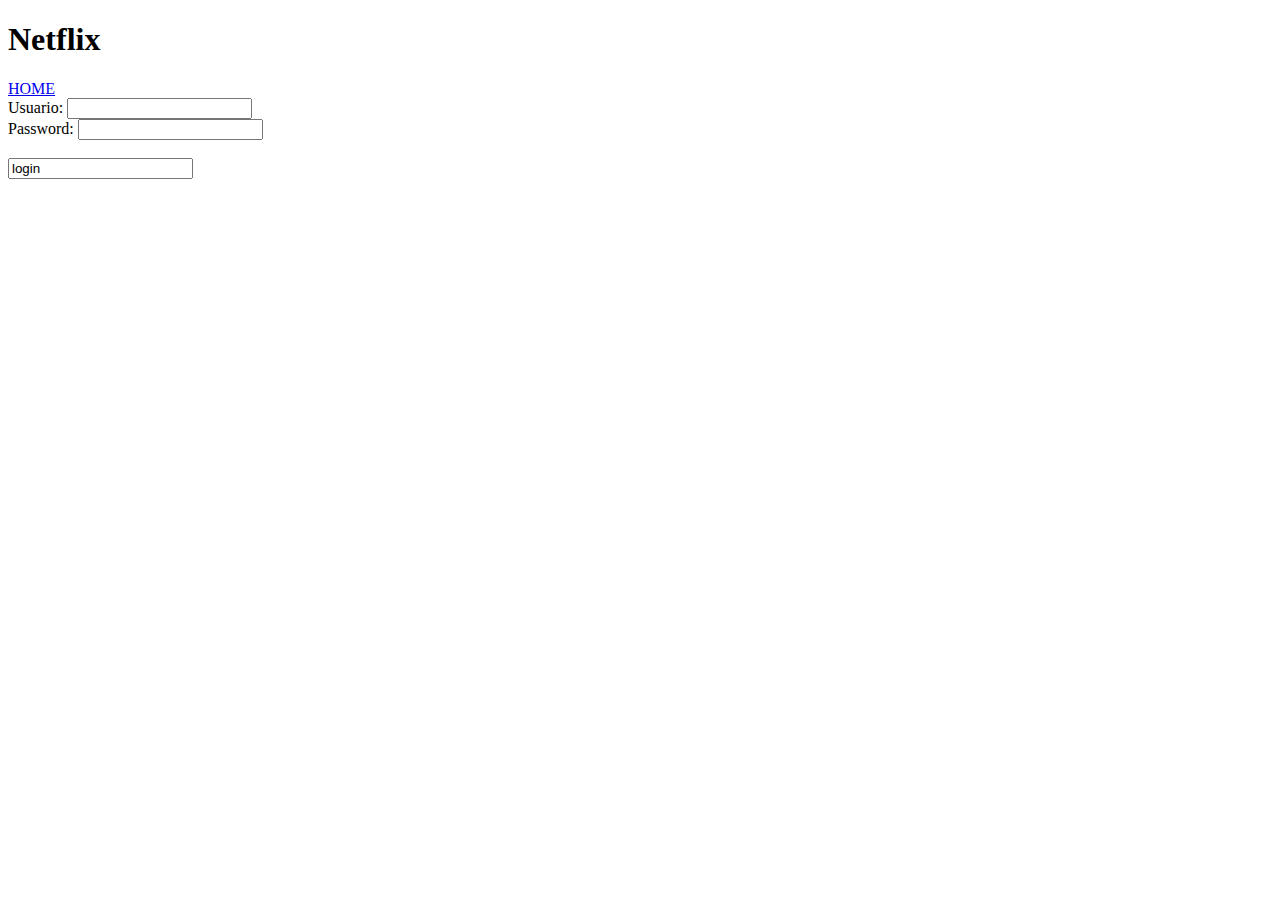
==== loginP.html @ a054ddf4 "Actualización" ====
<!DOCTYPE html>
<html lang="en">
<head>
    <meta charset="UTF-8">
    <meta name="viewport" content="width=>, initial-scale=1.0">
    <title>Document</title>
</head>
<body>

        <h1> Netflix </h1>
        <a href="index.html"> HOME </a> 
           
    <form>
        <label> Usuario: </label>
        <input type="tex">
        <br>

        <label> Password: </label>
        <input type="password">
        <br>
        <br>
        <input type="submit " value="login">
    </form>
</body>
</html>
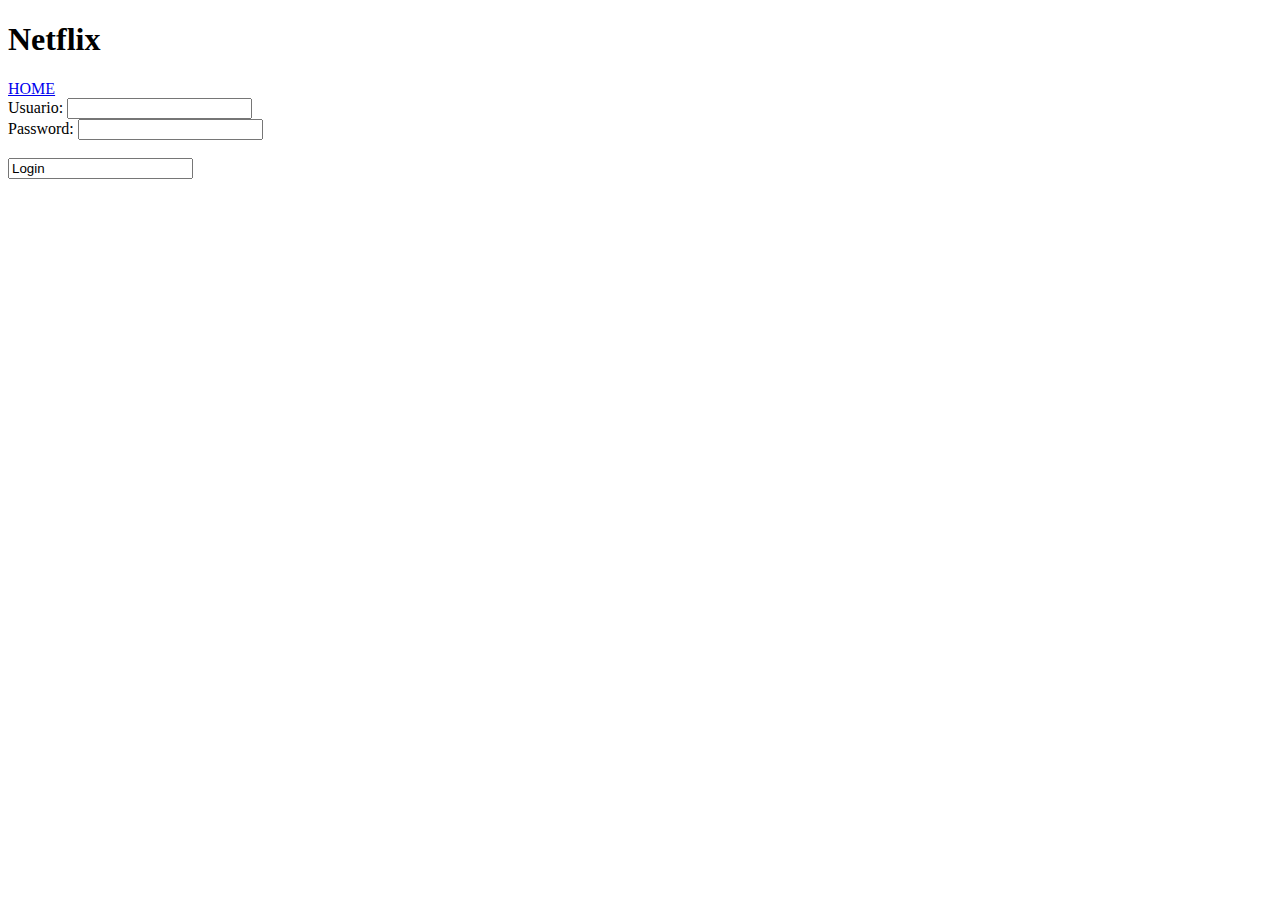
==== commit 5d1fd44a: "Homework Pollitos" ====
--- a/loginP.html
+++ b/loginP.html
@@ -19,7 +19,7 @@
         <input type="password">
         <br>
         <br>
-        <input type="submit " value="login">
+        <input type="submit " value="Login">
     </form>
 </body>
 </html>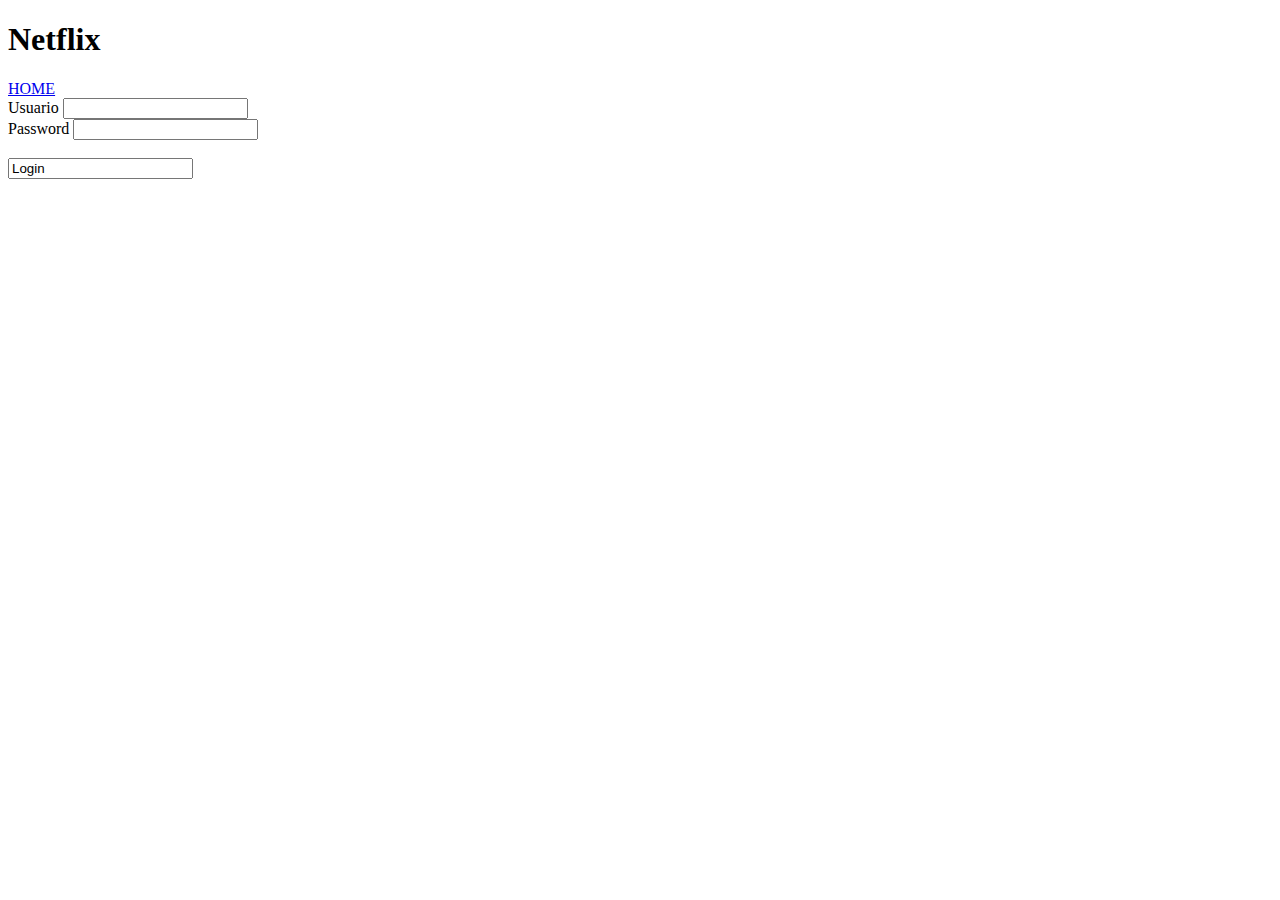
==== commit 813d1e8e: "HTML Homework Pollitos" ====
--- a/loginP.html
+++ b/loginP.html
@@ -11,11 +11,11 @@
         <a href="index.html"> HOME </a> 
            
     <form>
-        <label> Usuario: </label>
+        <label> Usuario </label>
         <input type="tex">
         <br>
 
-        <label> Password: </label>
+        <label> Password </label>
         <input type="password">
         <br>
         <br>
